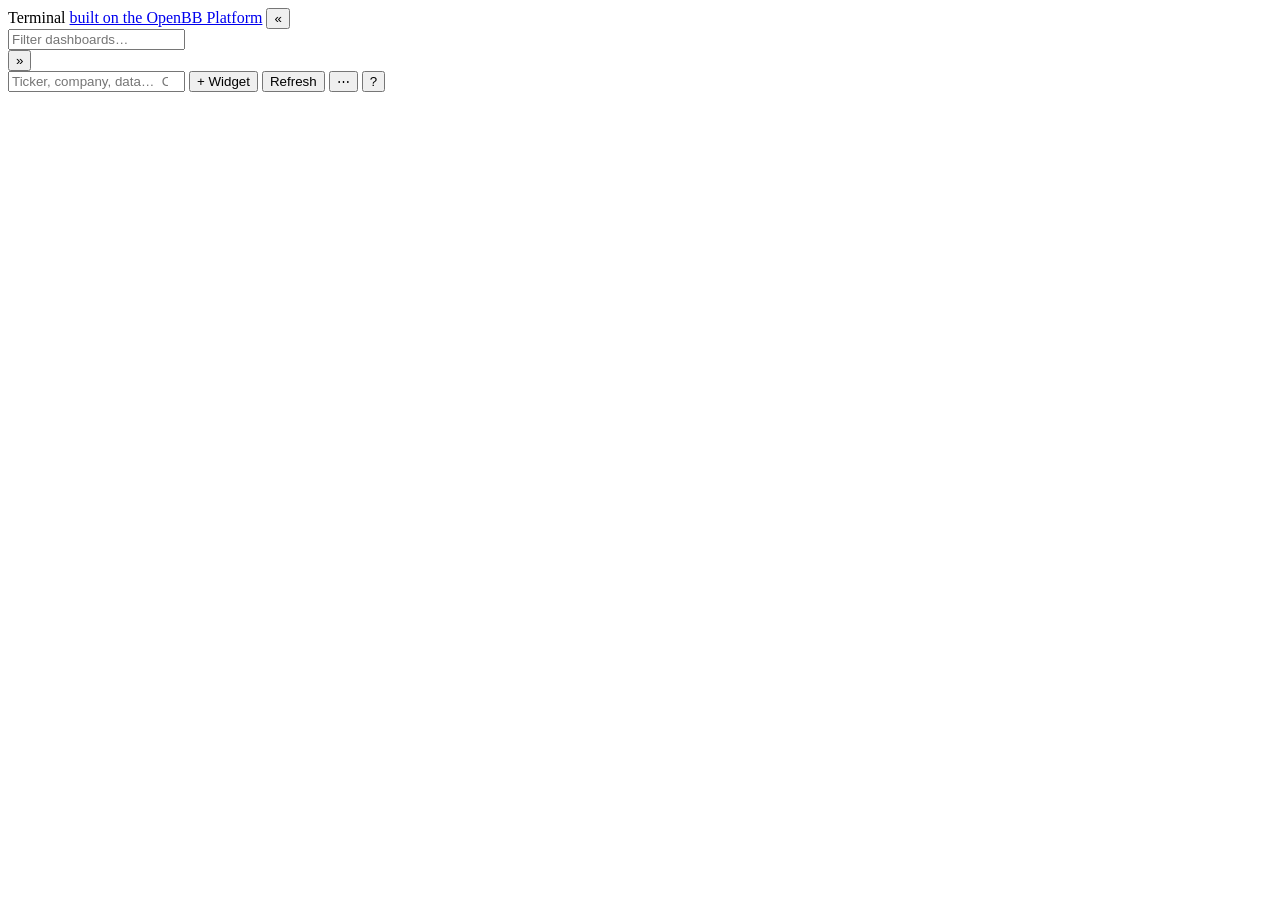
==== terminal/static/index.html @ c0f4b66c "Post-Phase-2A baseline" ====
<!DOCTYPE html>
<html lang="en">
<head>
<meta charset="utf-8">
<meta name="viewport" content="width=device-width, initial-scale=1">
<title>Terminal</title>
<link rel="stylesheet" href="/static/app.css">
</head>
<body>
<div id="app">
  <aside id="sidebar">
    <div class="brand">
      <span id="brand-name" class="brand-name">Terminal</span>
      <a class="brand-credit" href="https://github.com/OpenBB-finance/OpenBB" target="_blank" rel="noopener" title="Data functions come from the open-source OpenBB Platform">built on the OpenBB Platform</a>
      <button id="btn-collapse" class="icon-btn" title="Collapse sidebar">«</button>
    </div>
    <div class="side-search"><input id="dash-filter" type="search" placeholder="Filter dashboards…" autocomplete="off"></div>
    <div id="dash-list" class="dash-list"></div>
    <div class="side-foot">
      <div id="backend-status"></div>
      <div id="save-status" class="muted small"></div>
    </div>
  </aside>
  <main id="main">
    <header id="topbar">
      <button id="btn-expand" class="icon-btn hidden" title="Show sidebar">»</button>
      <div id="dash-title" class="dash-title" title="Double-click to rename"></div>
      <div id="groups" class="groups"></div>
      <div class="spacer"></div>
      <input id="goto" type="search" placeholder="Ticker, company, data…  Ctrl+G" autocomplete="off" spellcheck="false" title="Type a ticker or a company name (AAPL, toyota, 7203.T, SHEL.L) to open it, or the name of a dashboard, tab or dataset (cpi, sofr, options) to jump there. Ctrl+G from anywhere.">
      <button id="btn-add" class="btn primary" title="Add a widget (Ctrl+K)">+ Widget</button>
      <button id="btn-refresh" class="btn" title="Reload every widget on this tab">Refresh</button>
      <button id="btn-more" class="btn" title="Dashboard actions">⋯</button>
      <button id="btn-help" class="btn" title="Quick guide: shortcuts, search, sources, exports, keys (?)">?</button>
    </header>
    <nav id="tabs" class="tabs"></nav>
    <div id="banner" class="banner hidden"></div>
    <section id="canvas-wrap"><div id="canvas"></div><div id="empty" class="empty hidden"></div></section>
  </main>
</div>
<div id="modal-root"></div>
<div id="pop-root"></div>
<script src="/vendor/plotly.min.js"></script>
<script src="/static/md.js"></script>
<script src="/static/table.js"></script>
<script src="/static/statements.js"></script>
<script src="/static/controls.js"></script>
<script src="/static/securities.js"></script>
<script src="/static/grid.js"></script>
<script src="/static/widgets.js"></script>
<script src="/static/app.js"></script>
</body>
</html>
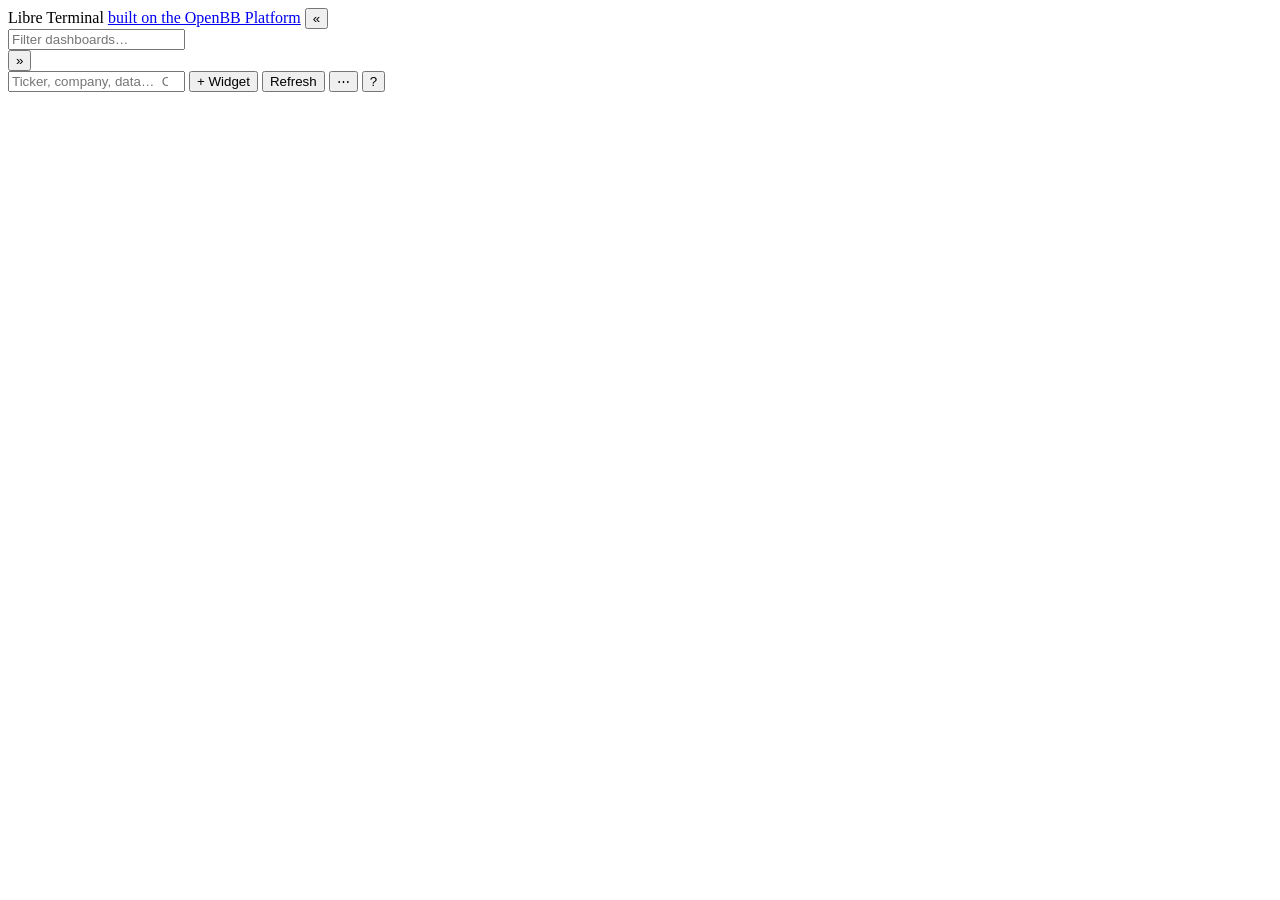
==== commit 508a43ba: "Libre Terminal release: AGPL-3.0 license, keyless UX polish, screenshots, and G1-G5 checks" ====
--- a/terminal/static/index.html
+++ b/terminal/static/index.html
@@ -3,14 +3,15 @@
 <head>
 <meta charset="utf-8">
 <meta name="viewport" content="width=device-width, initial-scale=1">
-<title>Terminal</title>
+<title>Libre Terminal</title>
+<link rel="icon" href="data:image/svg+xml,%3Csvg xmlns='http://www.w3.org/2000/svg' viewBox='0 0 16 16'%3E%3Crect width='16' height='16' rx='3' fill='%230d0d0d'/%3E%3Cpath d='M3 11l3-4 3 2 4-5' fill='none' stroke='%233987e5' stroke-width='2' stroke-linecap='round' stroke-linejoin='round'/%3E%3C/svg%3E">
 <link rel="stylesheet" href="/static/app.css">
 </head>
 <body>
 <div id="app">
   <aside id="sidebar">
     <div class="brand">
-      <span id="brand-name" class="brand-name">Terminal</span>
+      <span id="brand-name" class="brand-name">Libre Terminal</span>
       <a class="brand-credit" href="https://github.com/OpenBB-finance/OpenBB" target="_blank" rel="noopener" title="Data functions come from the open-source OpenBB Platform">built on the OpenBB Platform</a>
       <button id="btn-collapse" class="icon-btn" title="Collapse sidebar">«</button>
     </div>
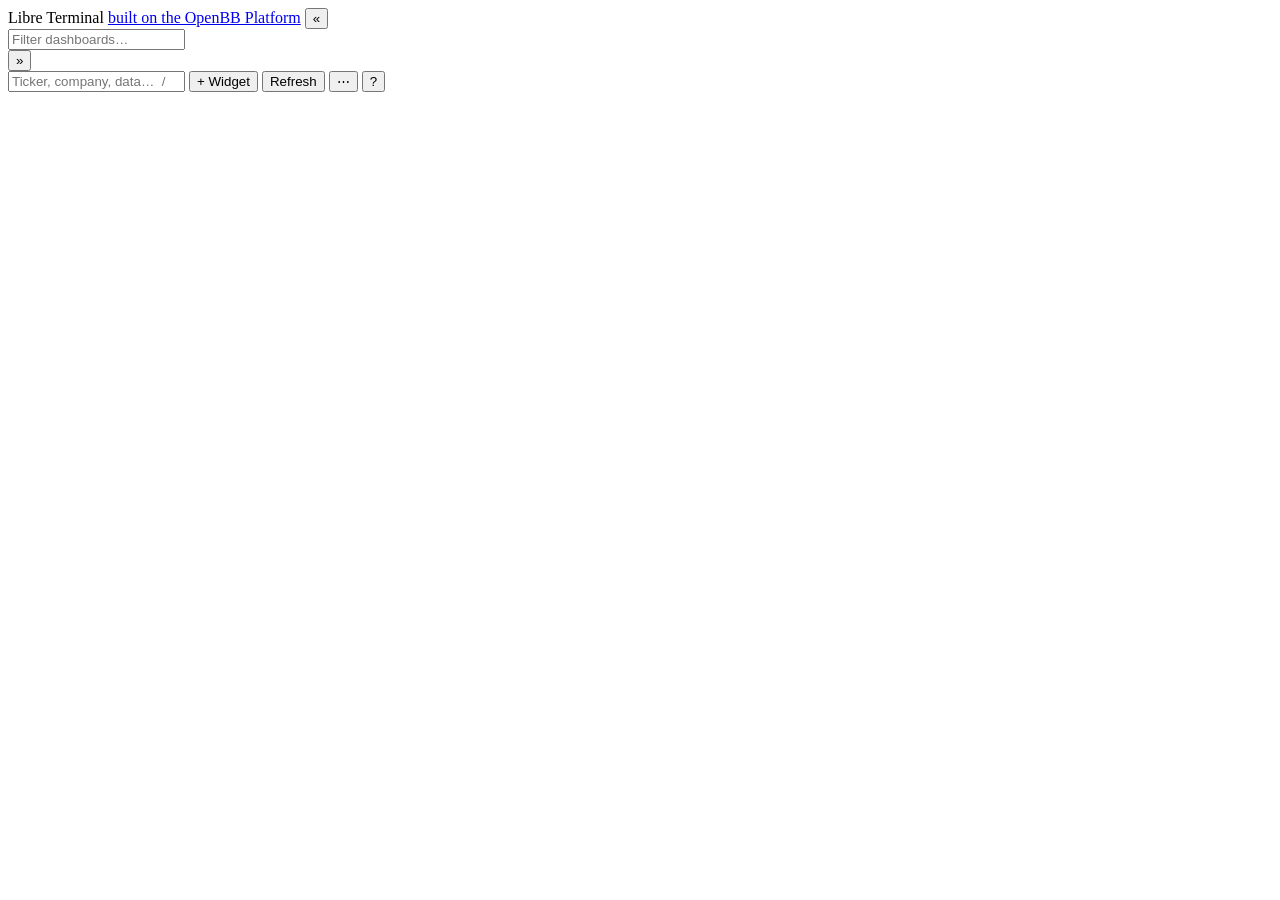
==== commit a7c59956: "Extend valuation bands to 3/5/10 years and add gzip and static ETags - Valuation bands now cover 3, " ====
--- a/terminal/static/index.html
+++ b/terminal/static/index.html
@@ -12,13 +12,14 @@
   <aside id="sidebar">
     <div class="brand">
       <span id="brand-name" class="brand-name">Libre Terminal</span>
-      <a class="brand-credit" href="https://github.com/OpenBB-finance/OpenBB" target="_blank" rel="noopener" title="Data functions come from the open-source OpenBB Platform">built on the OpenBB Platform</a>
+      <a class="brand-credit" href="https://github.com/openbq-org/OpenBB" target="_blank" rel="noopener" title="Data functions come from the open-source OpenBB Platform">built on the OpenBB Platform</a>
       <button id="btn-collapse" class="icon-btn" title="Collapse sidebar">«</button>
     </div>
     <div class="side-search"><input id="dash-filter" type="search" placeholder="Filter dashboards…" autocomplete="off"></div>
     <div id="dash-list" class="dash-list"></div>
     <div class="side-foot">
       <div id="backend-status"></div>
+      <div id="warm-status" class="warm-status hidden"></div>
       <div id="save-status" class="muted small"></div>
     </div>
   </aside>
@@ -28,7 +29,7 @@
       <div id="dash-title" class="dash-title" title="Double-click to rename"></div>
       <div id="groups" class="groups"></div>
       <div class="spacer"></div>
-      <input id="goto" type="search" placeholder="Ticker, company, data…  Ctrl+G" autocomplete="off" spellcheck="false" title="Type a ticker or a company name (AAPL, toyota, 7203.T, SHEL.L) to open it, or the name of a dashboard, tab or dataset (cpi, sofr, options) to jump there. Ctrl+G from anywhere.">
+      <input id="goto" type="search" placeholder="Ticker, company, data…  / or Ctrl+G" autocomplete="off" spellcheck="false" title="Type a ticker or a company name (AAPL, toyota, 7203.T, SHEL.L) to open it, or the name of a dashboard, tab or dataset (cpi, sofr, options) to jump there. Press / or Ctrl+G from anywhere.">
       <button id="btn-add" class="btn primary" title="Add a widget (Ctrl+K)">+ Widget</button>
       <button id="btn-refresh" class="btn" title="Reload every widget on this tab">Refresh</button>
       <button id="btn-more" class="btn" title="Dashboard actions">⋯</button>
@@ -36,6 +37,7 @@
     </header>
     <nav id="tabs" class="tabs"></nav>
     <div id="banner" class="banner hidden"></div>
+    <div id="warm-banner" class="banner info hidden"></div>
     <section id="canvas-wrap"><div id="canvas"></div><div id="empty" class="empty hidden"></div></section>
   </main>
 </div>
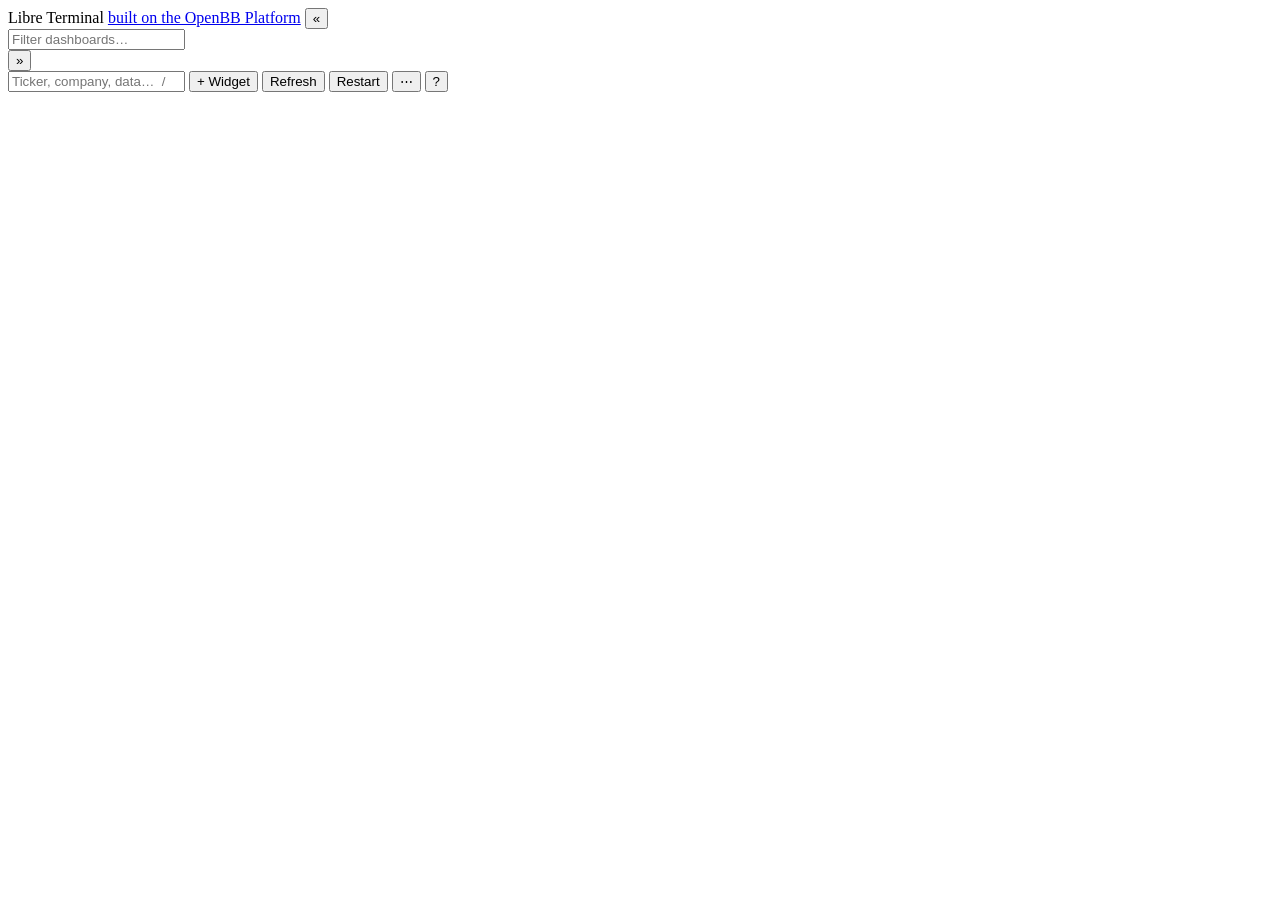
==== commit 31148e3a: "Add UI service restart, supervisor backoff, and backend fixes - Add a Restart button to the UI top b" ====
--- a/terminal/static/index.html
+++ b/terminal/static/index.html
@@ -32,6 +32,7 @@
       <input id="goto" type="search" placeholder="Ticker, company, data…  / or Ctrl+G" autocomplete="off" spellcheck="false" title="Type a ticker or a company name (AAPL, toyota, 7203.T, SHEL.L) to open it, or the name of a dashboard, tab or dataset (cpi, sofr, options) to jump there. Press / or Ctrl+G from anywhere.">
       <button id="btn-add" class="btn primary" title="Add a widget (Ctrl+K)">+ Widget</button>
       <button id="btn-refresh" class="btn" title="Reload every widget on this tab">Refresh</button>
+      <button id="btn-restart" class="btn" title="Restart the data services and clear cached errors if charts or data stop responding">Restart</button>
       <button id="btn-more" class="btn" title="Dashboard actions">⋯</button>
       <button id="btn-help" class="btn" title="Quick guide: shortcuts, search, sources, exports, keys (?)">?</button>
     </header>
